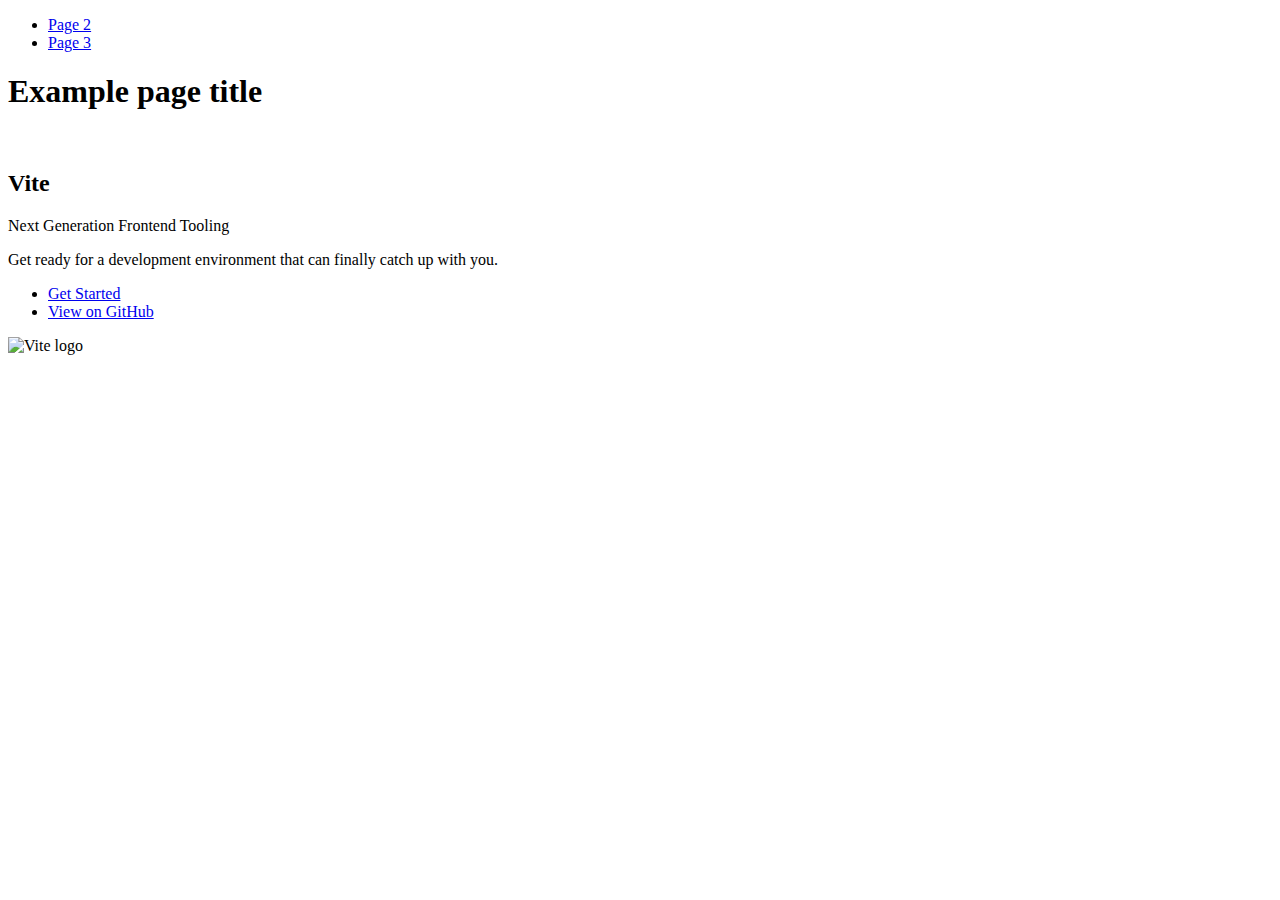
==== index.html @ aca69877 "Initialize gh-pages" ====
<!DOCTYPE html>
<html lang="en">
  <head>
    <meta charset="UTF-8" />
    <link rel="icon" type="image/svg+xml" href="/vanilla-app-template/favicon.svg" />
    <meta name="viewport" content="width=device-width, initial-scale=1.0" />
    <title>Vanilla App Template</title>
    
    <script type="module" crossorigin src="/vanilla-app-template/commonHelpers.js"></script>
    <link rel="stylesheet" href="/vanilla-app-template/assets/index-10c40100.css">
  </head>
  <body>
    <header class="header">
  <nav class="nav">
    <ul class="nav-list">
      <li class="nav-item">
        <a href="./page-2.html" class="nav-link">Page 2</a>
      </li>

      <li class="nav-item">
        <a href="./page-3.html" class="nav-link">Page 3</a>
      </li>
    </ul>
  </nav>
</header>


    <section>
      <h1>Example page title</h1>
      <!-- Path to images as from index.html file -->
      <img src="/vanilla-app-template/assets/javascript-8dac5379.svg" alt="" />
    </section>

    <!-- Loads the specified .html file -->
    <section class="vite-promo">
  <div class="container">
    <div class="wrapper">
      <h2 class="title">
        <span class="gradient">Vite</span>
      </h2>
      <p class="text">Next Generation Frontend Tooling</p>
      <p class="tagline">
        Get ready for a development environment that can finally catch up with
        you.
      </p>

      <ul class="actions">
        <li class="action">
          <a
            class="link"
            href="https://vitejs.dev/guide/"
            target="_blank"
            rel="noopener noreferrer"
            >Get Started</a
          >
        </li>
        <li class="action">
          <a
            class="link"
            href="https://github.com/vitejs/vite"
            target="_blank"
            rel="noopener noreferrer"
            >View on GitHub</a
          >
        </li>
      </ul>
    </div>

    <div class="thumb">
      <!-- Path to images as from index.html file -->
      <img
        class="pic"
        src="/vanilla-app-template/assets/vite-logo-51249ca9.png"
        alt="Vite logo"
        width="640"
        height="640"
      />
    </div>
  </div>
</section>


    
  </body>
</html>
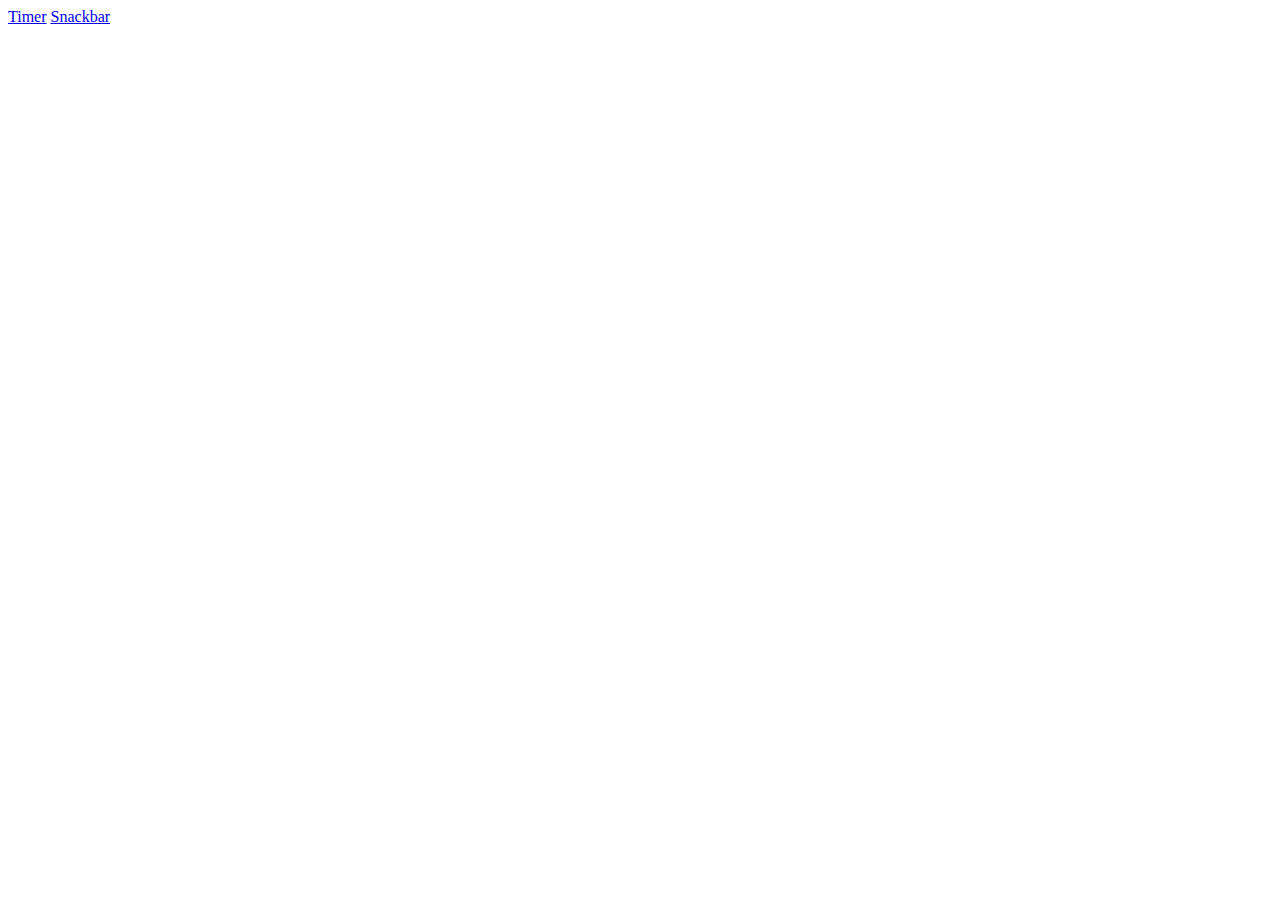
==== commit 49e3feab: "Deploying to gh-pages from @ Olegka-V/goit-js-hw-10@28edf3157dd0af16566bea4ad41cb10d99fa509e 🚀" ====
--- a/index.html
+++ b/index.html
@@ -2,84 +2,14 @@
 <html lang="en">
   <head>
     <meta charset="UTF-8" />
-    <link rel="icon" type="image/svg+xml" href="/vanilla-app-template/favicon.svg" />
+    <link rel="icon" type="image/svg+xml" href="/favicon.svg" />
     <meta name="viewport" content="width=device-width, initial-scale=1.0" />
-    <title>Vanilla App Template</title>
+    <title>Home</title>
     
-    <script type="module" crossorigin src="/vanilla-app-template/commonHelpers.js"></script>
-    <link rel="stylesheet" href="/vanilla-app-template/assets/index-10c40100.css">
+    <link rel="stylesheet" href="/goit-js-hw-10/assets/index-10c40100.css">
   </head>
   <body>
-    <header class="header">
-  <nav class="nav">
-    <ul class="nav-list">
-      <li class="nav-item">
-        <a href="./page-2.html" class="nav-link">Page 2</a>
-      </li>
-
-      <li class="nav-item">
-        <a href="./page-3.html" class="nav-link">Page 3</a>
-      </li>
-    </ul>
-  </nav>
-</header>
-
-
-    <section>
-      <h1>Example page title</h1>
-      <!-- Path to images as from index.html file -->
-      <img src="/vanilla-app-template/assets/javascript-8dac5379.svg" alt="" />
-    </section>
-
-    <!-- Loads the specified .html file -->
-    <section class="vite-promo">
-  <div class="container">
-    <div class="wrapper">
-      <h2 class="title">
-        <span class="gradient">Vite</span>
-      </h2>
-      <p class="text">Next Generation Frontend Tooling</p>
-      <p class="tagline">
-        Get ready for a development environment that can finally catch up with
-        you.
-      </p>
-
-      <ul class="actions">
-        <li class="action">
-          <a
-            class="link"
-            href="https://vitejs.dev/guide/"
-            target="_blank"
-            rel="noopener noreferrer"
-            >Get Started</a
-          >
-        </li>
-        <li class="action">
-          <a
-            class="link"
-            href="https://github.com/vitejs/vite"
-            target="_blank"
-            rel="noopener noreferrer"
-            >View on GitHub</a
-          >
-        </li>
-      </ul>
-    </div>
-
-    <div class="thumb">
-      <!-- Path to images as from index.html file -->
-      <img
-        class="pic"
-        src="/vanilla-app-template/assets/vite-logo-51249ca9.png"
-        alt="Vite logo"
-        width="640"
-        height="640"
-      />
-    </div>
-  </div>
-</section>
-
-
-    
+    <a href="./1-timer.html">Timer</a>
+    <a href="./2-snackbar.html">Snackbar</a>
   </body>
 </html>
